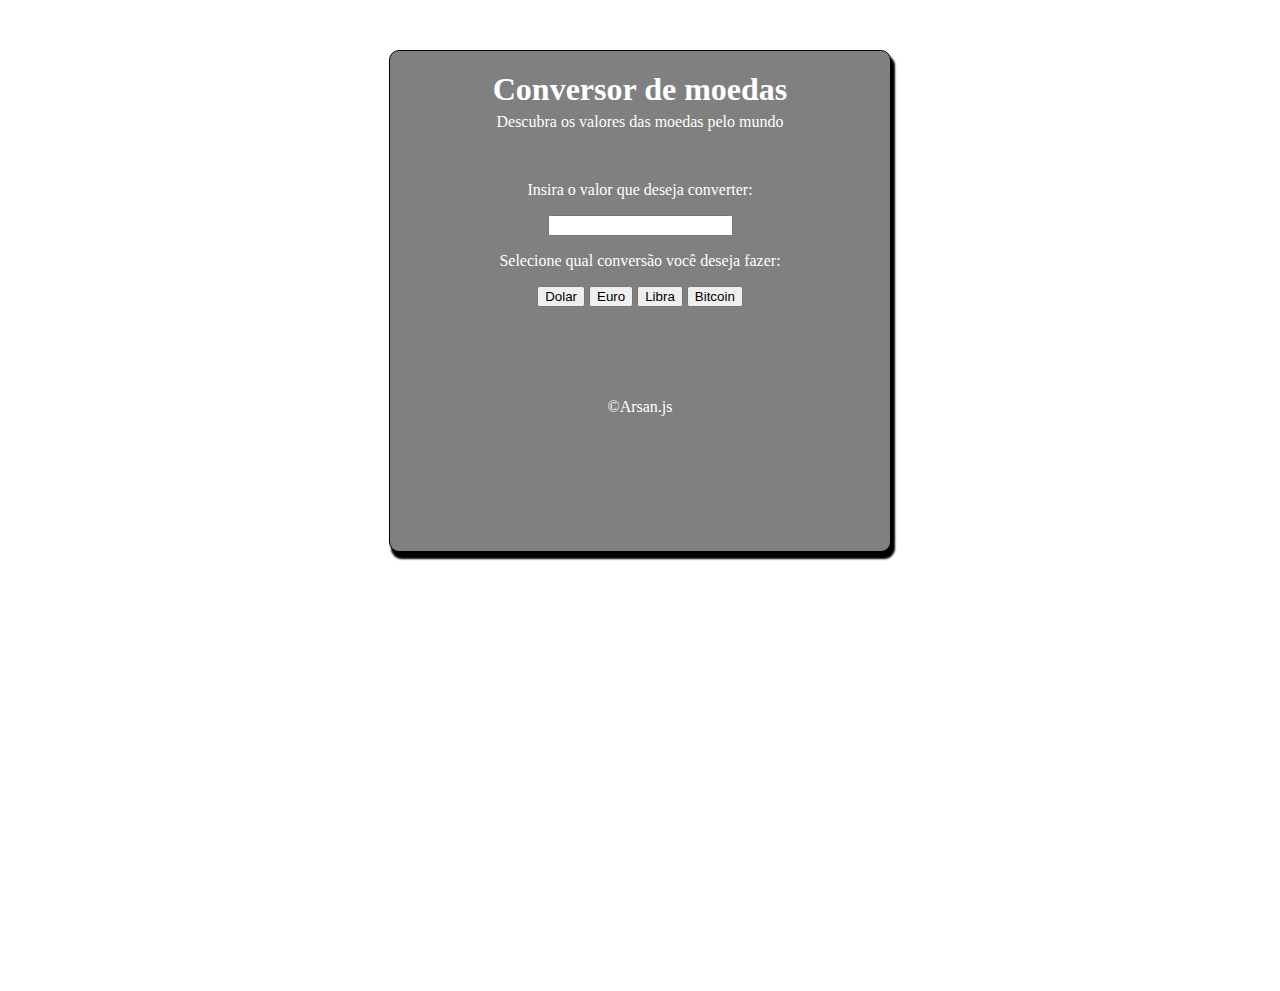
==== Aula1/index.html @ fb43bc37 "Add files via upload" ====
<!DOCTYPE html>
<html lang="en">
<head>
    <meta charset="UTF-8">
    <meta http-equiv="X-UA-Compatible" content="IE=edge">
    <meta name="viewport" content="width=device-width, initial-scale=1.0">
    <link rel="stylesheet" href="https://nardini-22.github.io/imersaodev-meusprojetos/Aula1/estilo.css">
    <title>Conversos de moedas</title>
</head>
<body>
    <section>
    <div class="container">
        <h1 class="page-title">
          Conversor de moedas
        </h1>
        <p class="page-subtitle">
          Descubra os valores das moedas pelo mundo
        </p>
        <img src="https://www.alura.com.br/assets/img/imersoes/dev-2021/logo-imersao-conversor-de-moedas.svg" class="page-logo" alt="">
        <form action="" onsubmit="return false"> <!-- Impede que o formulário seja enviado -->
        <div id='conteudo'>
          <p>Insira o valor que deseja converter: </p>
            <input type="number" id="valor" required></input>
            <div id='buttons'>
              <p>Selecione qual conversão você deseja fazer: </p>
              <input onclick="converter('dolar')" type="submit" id='btn' value="Dolar"></input>
              <input onclick="converter('euro')" type="submit" id='btn' value="Euro"></input>
              <input onclick="converter('libra')" type="submit" id='btn' value="Libra"></input>
              <input onclick="converter('bitcoin')" type="submit" id='btn' value="Bitcoin"></input>
            </div>
        </form>
        </div>
        <div id='resultado'>

        </div>
        <footer>
          <p>&copy;Arsan.js</p>
        </footer>
      </div>
        <a href="https://alura.com.br/" target="_blank">
          <img src="https://www.alura.com.br/assets/img/home/alura-logo.svg" alt="" class="alura-logo">
          </a>
          
  </section>
<script src="https://nardini-22.github.io/imersaodev-meusprojetos/Aula1/script.js"></script>
</body>
</html>
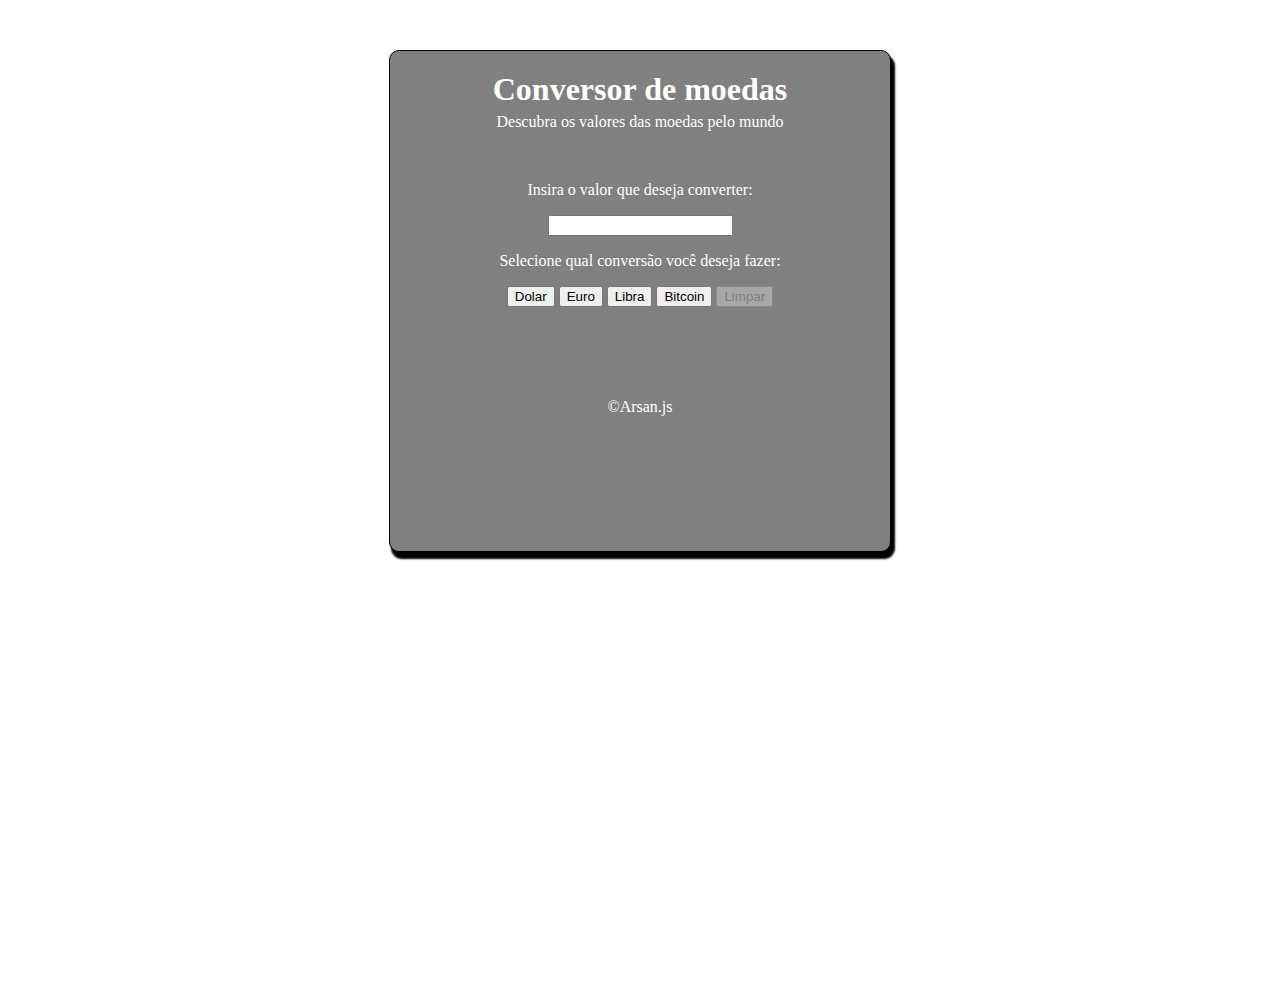
==== commit a84e37b6: "New Feature" ====
--- a/Aula1/index.html
+++ b/Aula1/index.html
@@ -20,13 +20,15 @@
         <form action="" onsubmit="return false"> <!-- Impede que o formulário seja enviado -->
         <div id='conteudo'>
           <p>Insira o valor que deseja converter: </p>
-            <input type="number" id="valor" required></input>
+            <input type="number" id="valor" required step="0.01" min=0/>
             <div id='buttons'>
               <p>Selecione qual conversão você deseja fazer: </p>
               <input onclick="converter('dolar')" type="submit" id='btn' value="Dolar"></input>
               <input onclick="converter('euro')" type="submit" id='btn' value="Euro"></input>
               <input onclick="converter('libra')" type="submit" id='btn' value="Libra"></input>
               <input onclick="converter('bitcoin')" type="submit" id='btn' value="Bitcoin"></input>
+              <input onclick="limpar()" type="submit" id='btnLimpar' value="Limpar"></input>
+              
             </div>
         </form>
         </div>
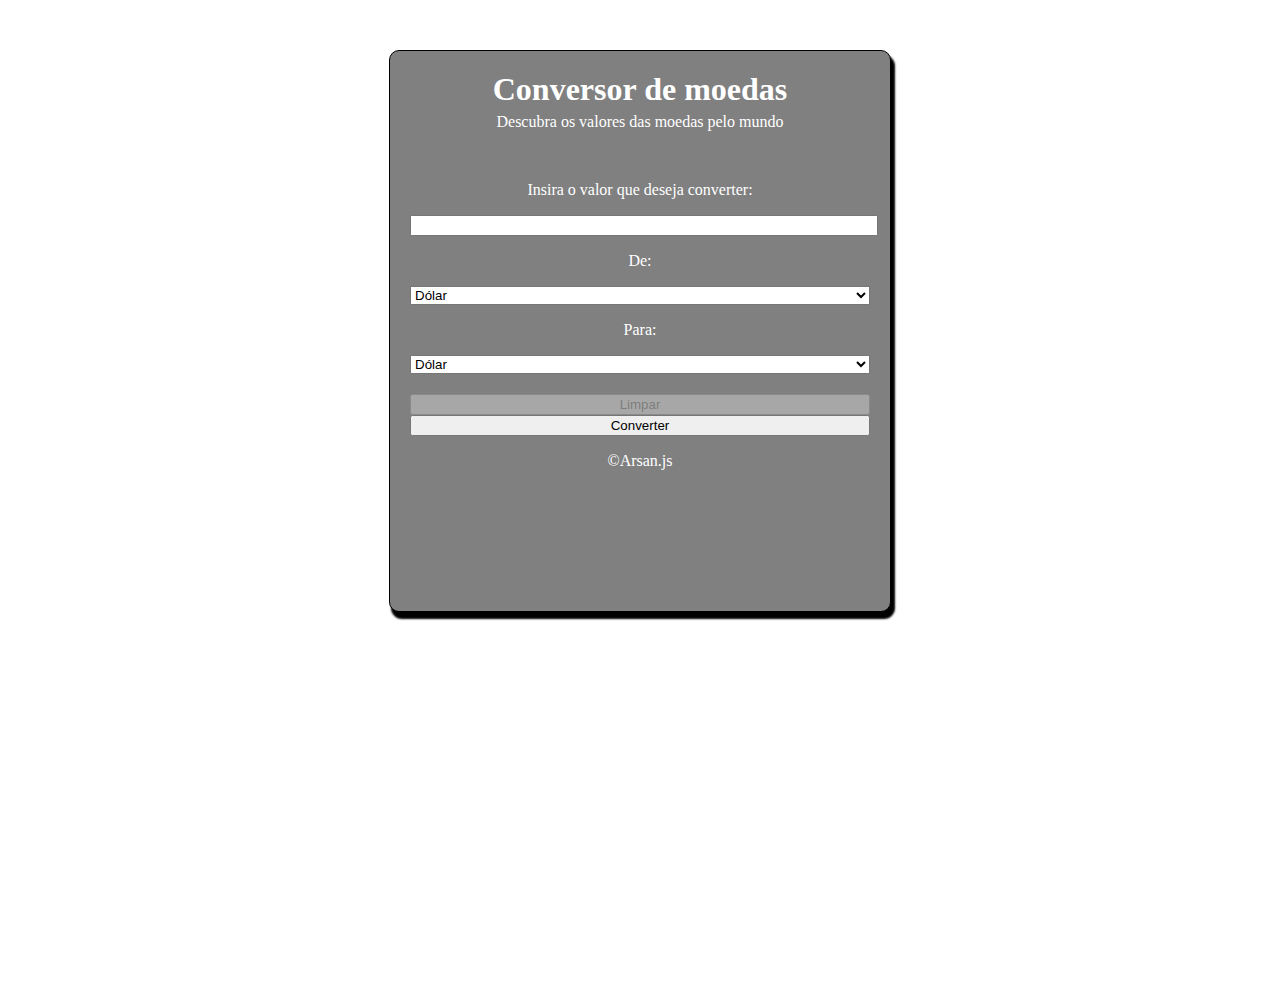
==== commit 19d224e3: "New feature add/Select buttons" ====
--- a/Aula1/index.html
+++ b/Aula1/index.html
@@ -1,49 +1,64 @@
 <!DOCTYPE html>
 <html lang="en">
+
 <head>
     <meta charset="UTF-8">
     <meta http-equiv="X-UA-Compatible" content="IE=edge">
     <meta name="viewport" content="width=device-width, initial-scale=1.0">
-    <link rel="stylesheet" href="https://nardini-22.github.io/imersaodev-meusprojetos/Aula1/estilo.css">
+    <link rel="stylesheet" href="./estilo.css">
     <title>Conversos de moedas</title>
 </head>
+
 <body>
     <section>
-    <div class="container">
-        <h1 class="page-title">
-          Conversor de moedas
-        </h1>
-        <p class="page-subtitle">
-          Descubra os valores das moedas pelo mundo
-        </p>
-        <img src="https://www.alura.com.br/assets/img/imersoes/dev-2021/logo-imersao-conversor-de-moedas.svg" class="page-logo" alt="">
-        <form action="" onsubmit="return false"> <!-- Impede que o formulário seja enviado -->
-        <div id='conteudo'>
-          <p>Insira o valor que deseja converter: </p>
-            <input type="number" id="valor" required step="0.01" min=0/>
-            <div id='buttons'>
-              <p>Selecione qual conversão você deseja fazer: </p>
-              <input onclick="converter('dolar')" type="submit" id='btn' value="Dolar"></input>
-              <input onclick="converter('euro')" type="submit" id='btn' value="Euro"></input>
-              <input onclick="converter('libra')" type="submit" id='btn' value="Libra"></input>
-              <input onclick="converter('bitcoin')" type="submit" id='btn' value="Bitcoin"></input>
-              <input onclick="limpar()" type="submit" id='btnLimpar' value="Limpar"></input>
-              
+        <div class="container">
+            <h1 class="page-title">
+                Conversor de moedas
+            </h1>
+            <p class="page-subtitle">
+                Descubra os valores das moedas pelo mundo
+            </p>
+            <img src="https://www.alura.com.br/assets/img/imersoes/dev-2021/logo-imersao-conversor-de-moedas.svg" class="page-logo" alt="">
+            <form action="" onsubmit="return false">
+                <!-- Impede que o formulário seja enviado -->
+                <div id='conteudo'>
+                    <p>Insira o valor que deseja converter: </p>
+                    <input type="number" id="valor" required step="0.01" min=1 />
+                    <div id='buttons'>
+                        <p>De: </p>
+                        <select id="moedas1">
+                          <option value="dolar">Dólar</option>
+                          <option value="euro">Euro</option>
+                          <option value="libra">Libra</option>
+                          <option value="bitcoin">Bitcoin</option>
+                          <option value="real">Real</option>
+                        </select>
+                        <p>Para: </p>
+                        <select id="moedas2">
+                        <option value="dolar">Dólar</option>
+                          <option value="euro">Euro</option>
+                          <option value="libra">Libra</option>
+                          <option value="bitcoin">Bitcoin</option>
+                          <option value="real">Real</option>
+                        </select>
+                        <input onclick="limpar()" type="submit" id='btnLimpar' value="Limpar"/>
+                        <input onclick="converter()" type="submit" id='btnConverter' value="Converter"/>
+                    </div>
+            </form>
             </div>
-        </form>
+            <div id='resultado'>
+
+            </div>
+            <footer>
+                <p>&copy;Arsan.js</p>
+            </footer>
         </div>
-        <div id='resultado'>
+        <a href="https://alura.com.br/" target="_blank">
+            <img src="https://www.alura.com.br/assets/img/home/alura-logo.svg" alt="" class="alura-logo">
+        </a>
 
-        </div>
-        <footer>
-          <p>&copy;Arsan.js</p>
-        </footer>
-      </div>
-        <a href="https://alura.com.br/" target="_blank">
-          <img src="https://www.alura.com.br/assets/img/home/alura-logo.svg" alt="" class="alura-logo">
-          </a>
-          
-  </section>
-<script src="https://nardini-22.github.io/imersaodev-meusprojetos/Aula1/script.js"></script>
+    </section>
+    <script src="./script.js"></script>
 </body>
+
 </html>--- a/Aula1/estilo.css
+++ b/Aula1/estilo.css
@@ -0,0 +1,72 @@
+body {
+    font-family: 'Roboto';
+    min-height: 400px;
+    background-image: url("https://i.pinimg.com/originals/5e/f1/6f/5ef16f197a44c886a2910933c9f6bf62.jpg");
+    background-size: 150%;
+    background-position: center;
+    background-repeat: no-repeat;
+    color: white;
+}
+
+.container {
+    text-align: center;
+    padding: 20px;
+    height: 100vh;
+}
+
+.page-title {
+    color: #ffffff;
+    margin: 0 0 5px;
+}
+
+.page-subtitle {
+    color: #ffffff;
+    margin-top: 5px;
+}
+
+.page-logo {
+    width: 200px;
+}
+
+.alura-logo {
+    width: 40px;
+    position: absolute;
+    top: 10px;
+    right: 10px;
+}
+
+#conteudo {
+    text-align: center;
+}
+
+section {
+    max-height: 560px;
+    background-color: gray;
+    width: 500px;
+    min-height: 500px;
+    margin: 50px;
+    margin-left: auto;
+    margin-right: auto;
+    border: 1px solid black;
+    border-radius: 10px;
+    -webkit-box-shadow: 3px 6px 2px 1px #000000;
+    box-shadow: 3px 6px 2px 1px #000000;
+}
+
+footer {
+    text-align: center;
+    margin-top: auto;
+}
+
+#buttons{
+    display: flex;
+    flex-direction: column;
+}
+
+input{
+    width: 100%;
+}
+
+#btnLimpar{
+    margin-top: 20px;
+}